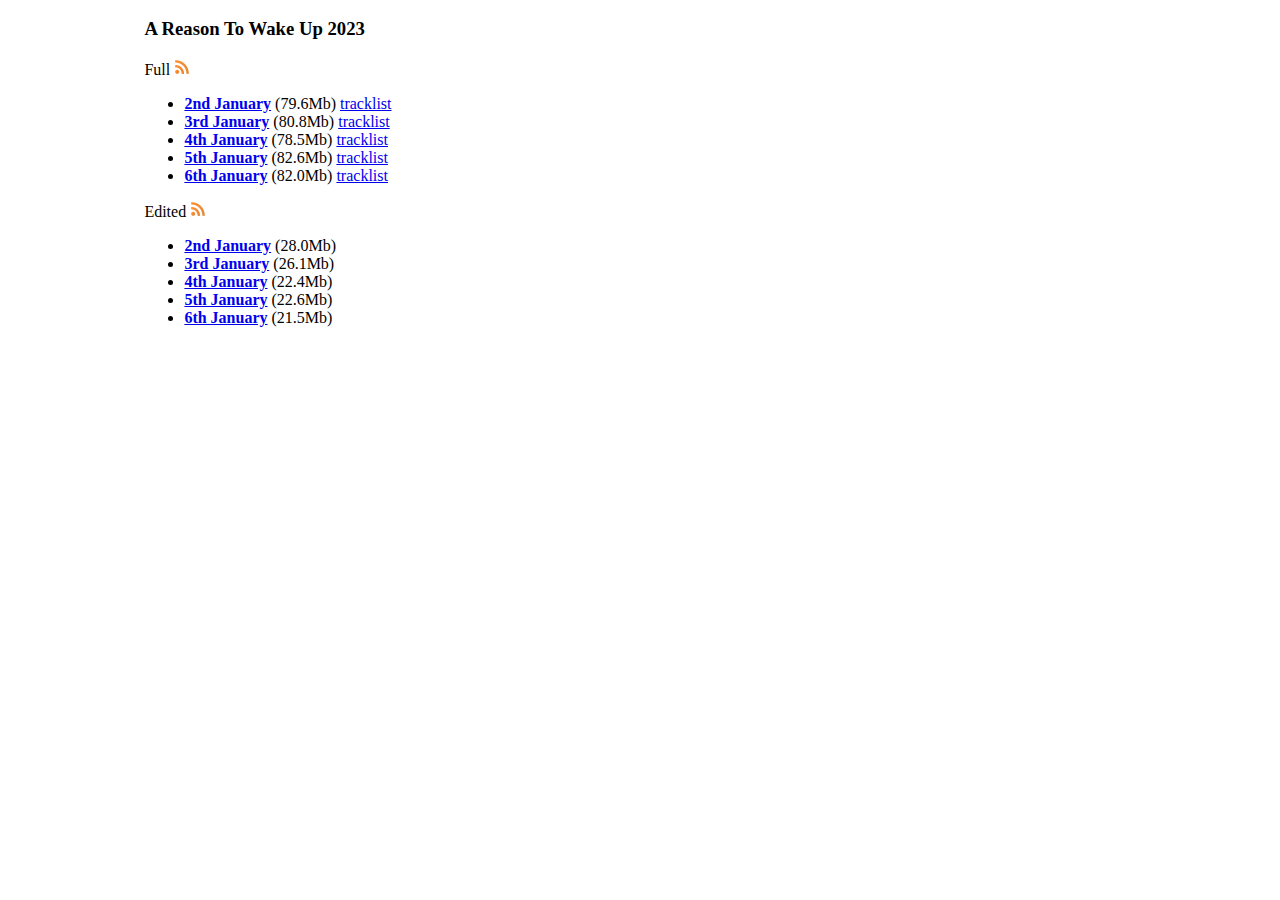
==== artwu2023/index.html @ 9f7c498c "." ====
<html>
  <body>
  <table style="width: 100%; border-collapse: collapse; border-style: hidden;" border="0" cellpadding="10">
<tbody>
<tr>
<td style="width: 10%;"></td>
<td style="width: 90%;">
<p><h3>A Reason To Wake Up 2023</h3></p>
<p>Full <a href="https://cakeinmilk.github.io/artwu2023/feed.xml"><img src="https://cakeinmilk.github.io/artwu2023/img/rss.png" /></a></p>
<ul>
<li><strong><a href="https://cakeinmilk.github.io/artwu2023/audio/artwu_2023_01_02.full.mp3">2nd January</a></strong> (79.6Mb) <a href="https://cakeinmilk.github.io/artwu2023/tracklists/artwu_2023_01_02.txt">tracklist</a></li>
<li><strong><a href="https://cakeinmilk.github.io/artwu2023/audio/artwu_2023_01_03.full.mp3">3rd January</a></strong> (80.8Mb) <a href="https://cakeinmilk.github.io/artwu2023/tracklists/artwu_2023_01_03.txt">tracklist</a></li>
<li><strong><a href="https://cakeinmilk.github.io/artwu2023/audio/artwu_2023_01_04.full.mp3">4th January</a></strong> (78.5Mb) <a href="https://cakeinmilk.github.io/artwu2023/tracklists/artwu_2023_01_04.txt">tracklist</a></li>
<li><strong><a href="https://cakeinmilk.github.io/artwu2023/audio/artwu_2023_01_05.full.mp3">5th January</a></strong> (82.6Mb) <a href="https://cakeinmilk.github.io/artwu2023/tracklists/artwu_2023_01_05.txt">tracklist</a></li>
<li><strong><a href="https://cakeinmilk.github.io/artwu2023/audio/artwu_2023_01_06.full.mp3">6th January</a></strong> (82.0Mb) <a href="https://cakeinmilk.github.io/artwu2023/tracklists/artwu_2023_01_06.txt">tracklist</a></li>
</ul>
<p>Edited <a href="https://cakeinmilk.github.io/artwu2023/edit.xml"><img src="https://cakeinmilk.github.io/artwu2023/img/rss.png" /></a></p>
<ul>
<li><strong><a href="https://cakeinmilk.github.io/artwu2023/audio/artwu_2023_01_02.edit.mp3">2nd January</a></strong> (28.0Mb)</li>
<li><strong><a href="https://cakeinmilk.github.io/artwu2023/audio/artwu_2023_01_03.edit.mp3">3rd January</a></strong> (26.1Mb)</li>
<li><strong><a href="https://cakeinmilk.github.io/artwu2023/audio/artwu_2023_01_04.edit.mp3">4th January</a></strong> (22.4Mb)</li>
<li><strong><a href="https://cakeinmilk.github.io/artwu2023/audio/artwu_2023_01_05.edit.mp3">5th January</a></strong> (22.6Mb)</li>
<li><strong><a href="https://cakeinmilk.github.io/artwu2023/audio/artwu_2023_01_06.edit.mp3">6th January</a></strong> (21.5Mb)</li>
</ul>
</td>
</tr>
</tbody>
</table>
  <body>
</html>
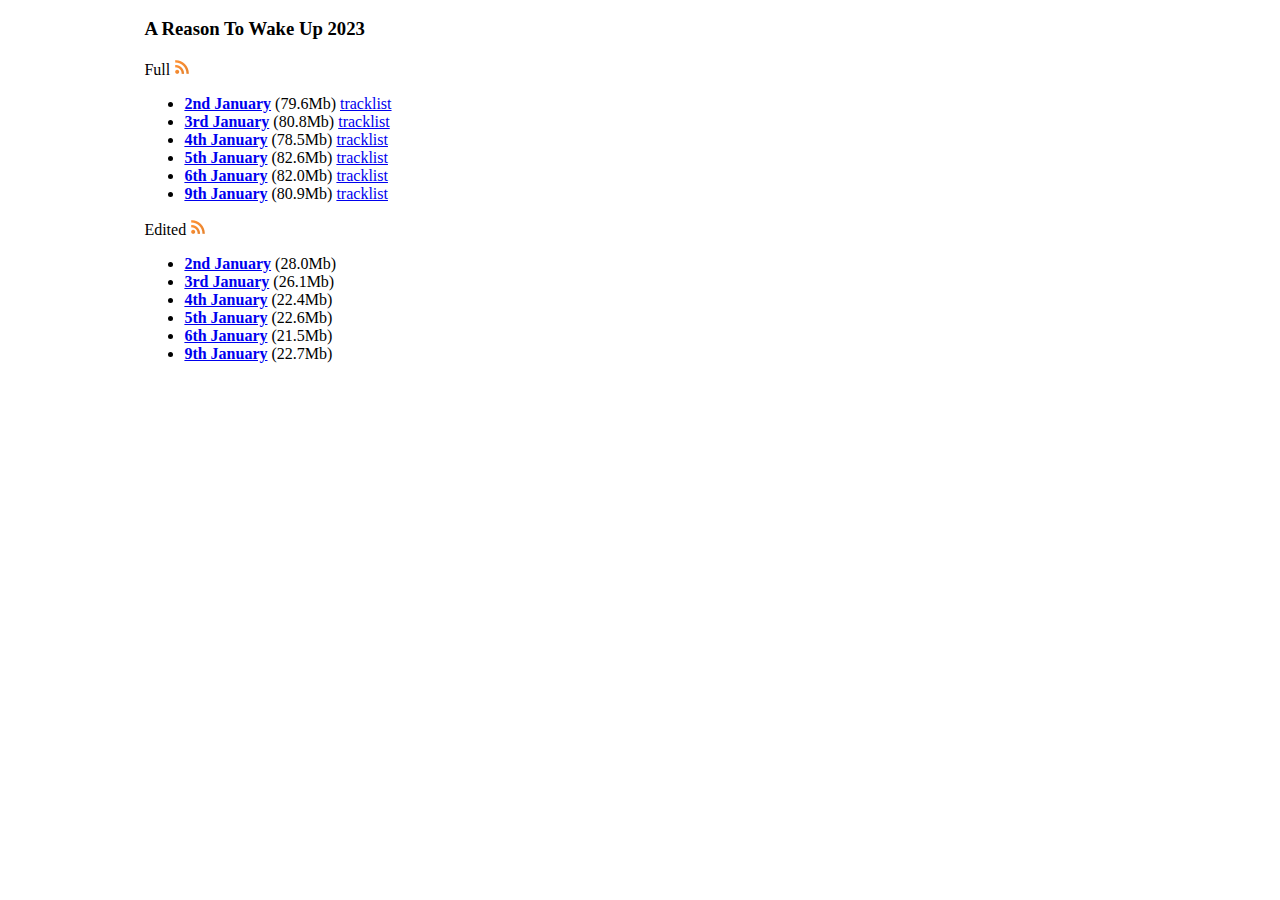
==== commit 0586406d: "." ====
--- a/artwu2023/index.html
+++ b/artwu2023/index.html
@@ -13,6 +13,7 @@
 <li><strong><a href="https://cakeinmilk.github.io/artwu2023/audio/artwu_2023_01_04.full.mp3">4th January</a></strong> (78.5Mb) <a href="https://cakeinmilk.github.io/artwu2023/tracklists/artwu_2023_01_04.txt">tracklist</a></li>
 <li><strong><a href="https://cakeinmilk.github.io/artwu2023/audio/artwu_2023_01_05.full.mp3">5th January</a></strong> (82.6Mb) <a href="https://cakeinmilk.github.io/artwu2023/tracklists/artwu_2023_01_05.txt">tracklist</a></li>
 <li><strong><a href="https://cakeinmilk.github.io/artwu2023/audio/artwu_2023_01_06.full.mp3">6th January</a></strong> (82.0Mb) <a href="https://cakeinmilk.github.io/artwu2023/tracklists/artwu_2023_01_06.txt">tracklist</a></li>
+<li><strong><a href="https://cakeinmilk.github.io/artwu2023/audio/artwu_2023_01_09.full.mp3">9th January</a></strong> (80.9Mb) <a href="https://cakeinmilk.github.io/artwu2023/tracklists/artwu_2023_01_09.txt">tracklist</a></li>
 </ul>
 <p>Edited <a href="https://cakeinmilk.github.io/artwu2023/edit.xml"><img src="https://cakeinmilk.github.io/artwu2023/img/rss.png" /></a></p>
 <ul>
@@ -21,6 +22,7 @@
 <li><strong><a href="https://cakeinmilk.github.io/artwu2023/audio/artwu_2023_01_04.edit.mp3">4th January</a></strong> (22.4Mb)</li>
 <li><strong><a href="https://cakeinmilk.github.io/artwu2023/audio/artwu_2023_01_05.edit.mp3">5th January</a></strong> (22.6Mb)</li>
 <li><strong><a href="https://cakeinmilk.github.io/artwu2023/audio/artwu_2023_01_06.edit.mp3">6th January</a></strong> (21.5Mb)</li>
+<li><strong><a href="https://cakeinmilk.github.io/artwu2023/audio/artwu_2023_01_09.edit.mp3">9th January</a></strong> (22.7Mb)</li>
 </ul>
 </td>
 </tr>
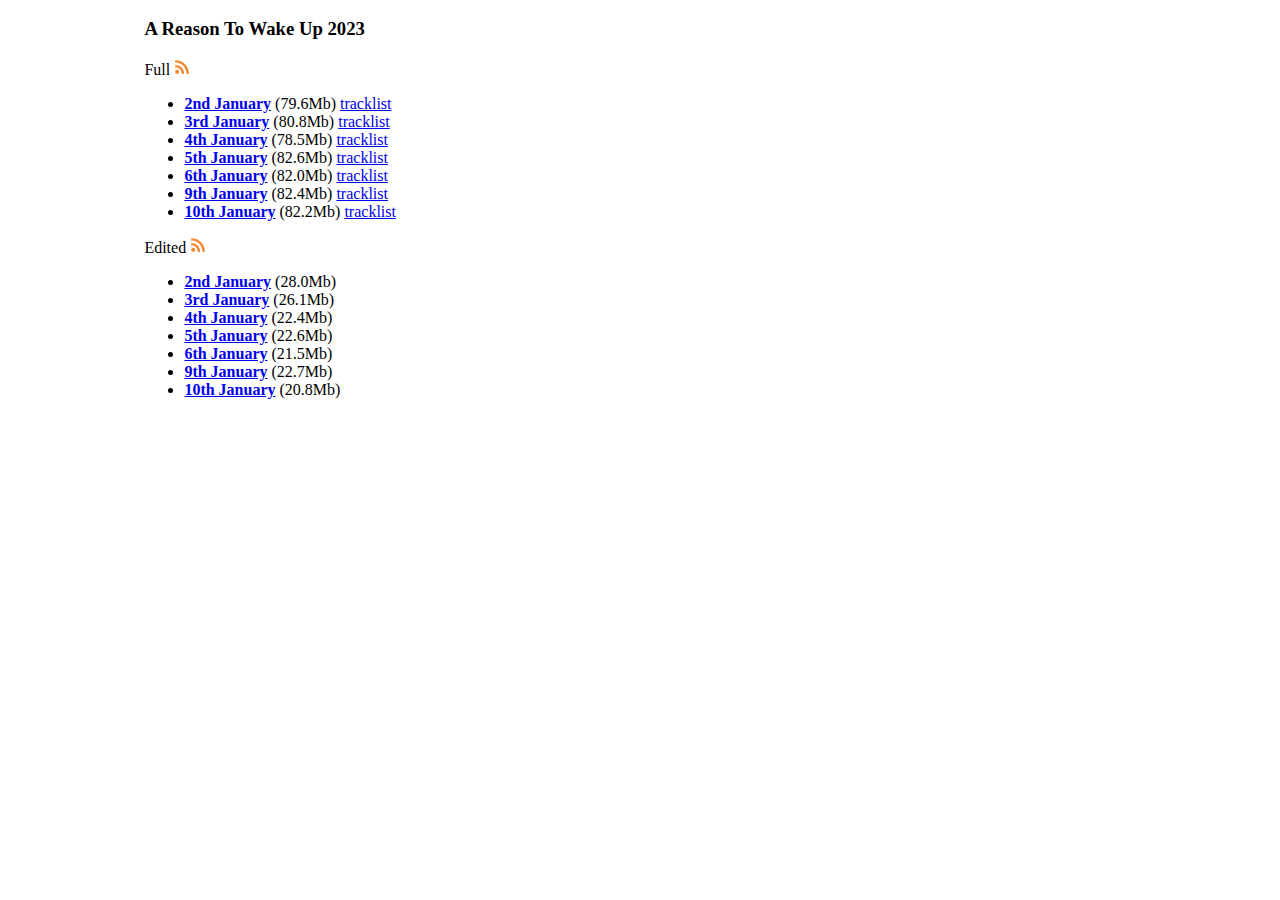
==== commit e768f0ef: "." ====
--- a/artwu2023/index.html
+++ b/artwu2023/index.html
@@ -13,7 +13,8 @@
 <li><strong><a href="https://cakeinmilk.github.io/artwu2023/audio/artwu_2023_01_04.full.mp3">4th January</a></strong> (78.5Mb) <a href="https://cakeinmilk.github.io/artwu2023/tracklists/artwu_2023_01_04.txt">tracklist</a></li>
 <li><strong><a href="https://cakeinmilk.github.io/artwu2023/audio/artwu_2023_01_05.full.mp3">5th January</a></strong> (82.6Mb) <a href="https://cakeinmilk.github.io/artwu2023/tracklists/artwu_2023_01_05.txt">tracklist</a></li>
 <li><strong><a href="https://cakeinmilk.github.io/artwu2023/audio/artwu_2023_01_06.full.mp3">6th January</a></strong> (82.0Mb) <a href="https://cakeinmilk.github.io/artwu2023/tracklists/artwu_2023_01_06.txt">tracklist</a></li>
-<li><strong><a href="https://cakeinmilk.github.io/artwu2023/audio/artwu_2023_01_09.full.mp3">9th January</a></strong> (80.9Mb) <a href="https://cakeinmilk.github.io/artwu2023/tracklists/artwu_2023_01_09.txt">tracklist</a></li>
+<li><strong><a href="https://cakeinmilk.github.io/artwu2023/audio/artwu_2023_01_09.full.mp3">9th January</a></strong> (82.4Mb) <a href="https://cakeinmilk.github.io/artwu2023/tracklists/artwu_2023_01_09.txt">tracklist</a></li>
+<li><strong><a href="https://cakeinmilk.github.io/artwu2023/audio/artwu_2023_01_10.full.mp3">10th January</a></strong> (82.2Mb) <a href="https://cakeinmilk.github.io/artwu2023/tracklists/artwu_2023_01_10.txt">tracklist</a></li>
 </ul>
 <p>Edited <a href="https://cakeinmilk.github.io/artwu2023/edit.xml"><img src="https://cakeinmilk.github.io/artwu2023/img/rss.png" /></a></p>
 <ul>
@@ -23,6 +24,7 @@
 <li><strong><a href="https://cakeinmilk.github.io/artwu2023/audio/artwu_2023_01_05.edit.mp3">5th January</a></strong> (22.6Mb)</li>
 <li><strong><a href="https://cakeinmilk.github.io/artwu2023/audio/artwu_2023_01_06.edit.mp3">6th January</a></strong> (21.5Mb)</li>
 <li><strong><a href="https://cakeinmilk.github.io/artwu2023/audio/artwu_2023_01_09.edit.mp3">9th January</a></strong> (22.7Mb)</li>
+<li><strong><a href="https://cakeinmilk.github.io/artwu2023/audio/artwu_2023_01_10.edit.mp3">10th January</a></strong> (20.8Mb)</li>
 </ul>
 </td>
 </tr>
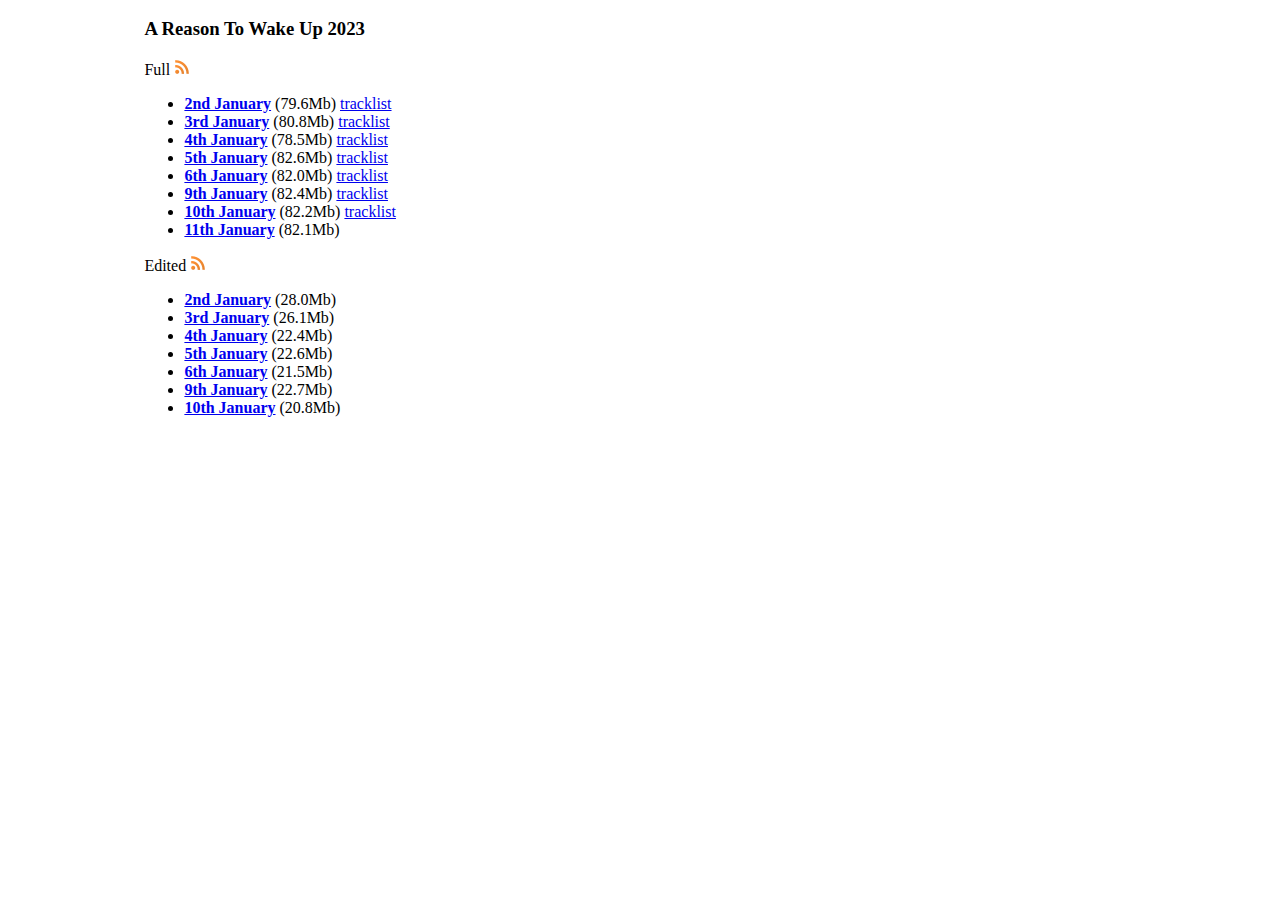
==== commit a3b7e239: "." ====
--- a/artwu2023/index.html
+++ b/artwu2023/index.html
@@ -15,6 +15,7 @@
 <li><strong><a href="https://cakeinmilk.github.io/artwu2023/audio/artwu_2023_01_06.full.mp3">6th January</a></strong> (82.0Mb) <a href="https://cakeinmilk.github.io/artwu2023/tracklists/artwu_2023_01_06.txt">tracklist</a></li>
 <li><strong><a href="https://cakeinmilk.github.io/artwu2023/audio/artwu_2023_01_09.full.mp3">9th January</a></strong> (82.4Mb) <a href="https://cakeinmilk.github.io/artwu2023/tracklists/artwu_2023_01_09.txt">tracklist</a></li>
 <li><strong><a href="https://cakeinmilk.github.io/artwu2023/audio/artwu_2023_01_10.full.mp3">10th January</a></strong> (82.2Mb) <a href="https://cakeinmilk.github.io/artwu2023/tracklists/artwu_2023_01_10.txt">tracklist</a></li>
+<li><strong><a href="https://cakeinmilk.github.io/artwu2023/audio/artwu_2023_01_11.full.mp3">11th January</a></strong> (82.1Mb) </li>
 </ul>
 <p>Edited <a href="https://cakeinmilk.github.io/artwu2023/edit.xml"><img src="https://cakeinmilk.github.io/artwu2023/img/rss.png" /></a></p>
 <ul>
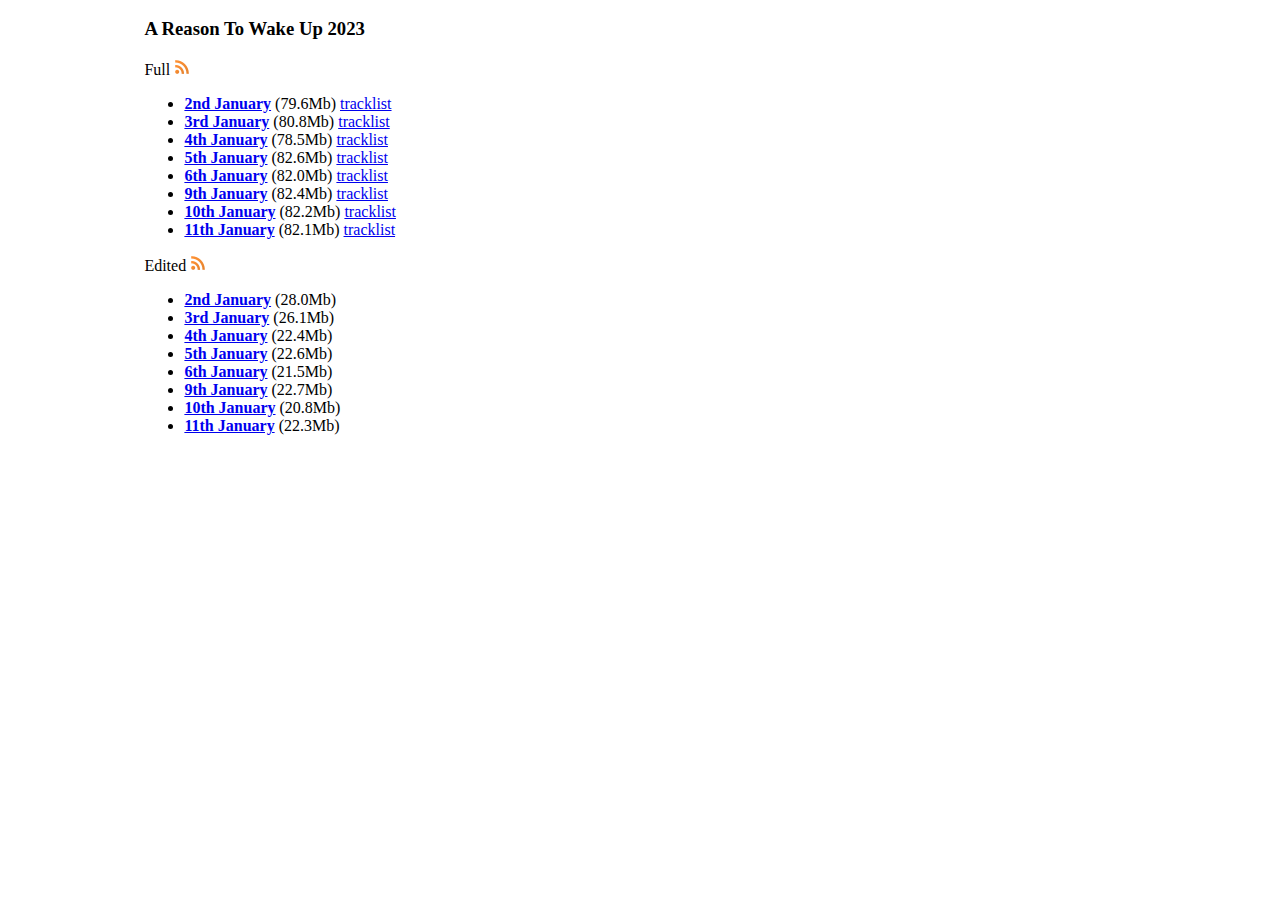
==== commit 77df5e87: "." ====
--- a/artwu2023/index.html
+++ b/artwu2023/index.html
@@ -15,7 +15,7 @@
 <li><strong><a href="https://cakeinmilk.github.io/artwu2023/audio/artwu_2023_01_06.full.mp3">6th January</a></strong> (82.0Mb) <a href="https://cakeinmilk.github.io/artwu2023/tracklists/artwu_2023_01_06.txt">tracklist</a></li>
 <li><strong><a href="https://cakeinmilk.github.io/artwu2023/audio/artwu_2023_01_09.full.mp3">9th January</a></strong> (82.4Mb) <a href="https://cakeinmilk.github.io/artwu2023/tracklists/artwu_2023_01_09.txt">tracklist</a></li>
 <li><strong><a href="https://cakeinmilk.github.io/artwu2023/audio/artwu_2023_01_10.full.mp3">10th January</a></strong> (82.2Mb) <a href="https://cakeinmilk.github.io/artwu2023/tracklists/artwu_2023_01_10.txt">tracklist</a></li>
-<li><strong><a href="https://cakeinmilk.github.io/artwu2023/audio/artwu_2023_01_11.full.mp3">11th January</a></strong> (82.1Mb) </li>
+<li><strong><a href="https://cakeinmilk.github.io/artwu2023/audio/artwu_2023_01_11.full.mp3">11th January</a></strong> (82.1Mb) <a href="https://cakeinmilk.github.io/artwu2023/tracklists/artwu_2023_01_11.txt">tracklist</a></li>
 </ul>
 <p>Edited <a href="https://cakeinmilk.github.io/artwu2023/edit.xml"><img src="https://cakeinmilk.github.io/artwu2023/img/rss.png" /></a></p>
 <ul>
@@ -26,6 +26,7 @@
 <li><strong><a href="https://cakeinmilk.github.io/artwu2023/audio/artwu_2023_01_06.edit.mp3">6th January</a></strong> (21.5Mb)</li>
 <li><strong><a href="https://cakeinmilk.github.io/artwu2023/audio/artwu_2023_01_09.edit.mp3">9th January</a></strong> (22.7Mb)</li>
 <li><strong><a href="https://cakeinmilk.github.io/artwu2023/audio/artwu_2023_01_10.edit.mp3">10th January</a></strong> (20.8Mb)</li>
+<li><strong><a href="https://cakeinmilk.github.io/artwu2023/audio/artwu_2023_01_10.edit.mp3">11th January</a></strong> (22.3Mb)</li>
 </ul>
 </td>
 </tr>
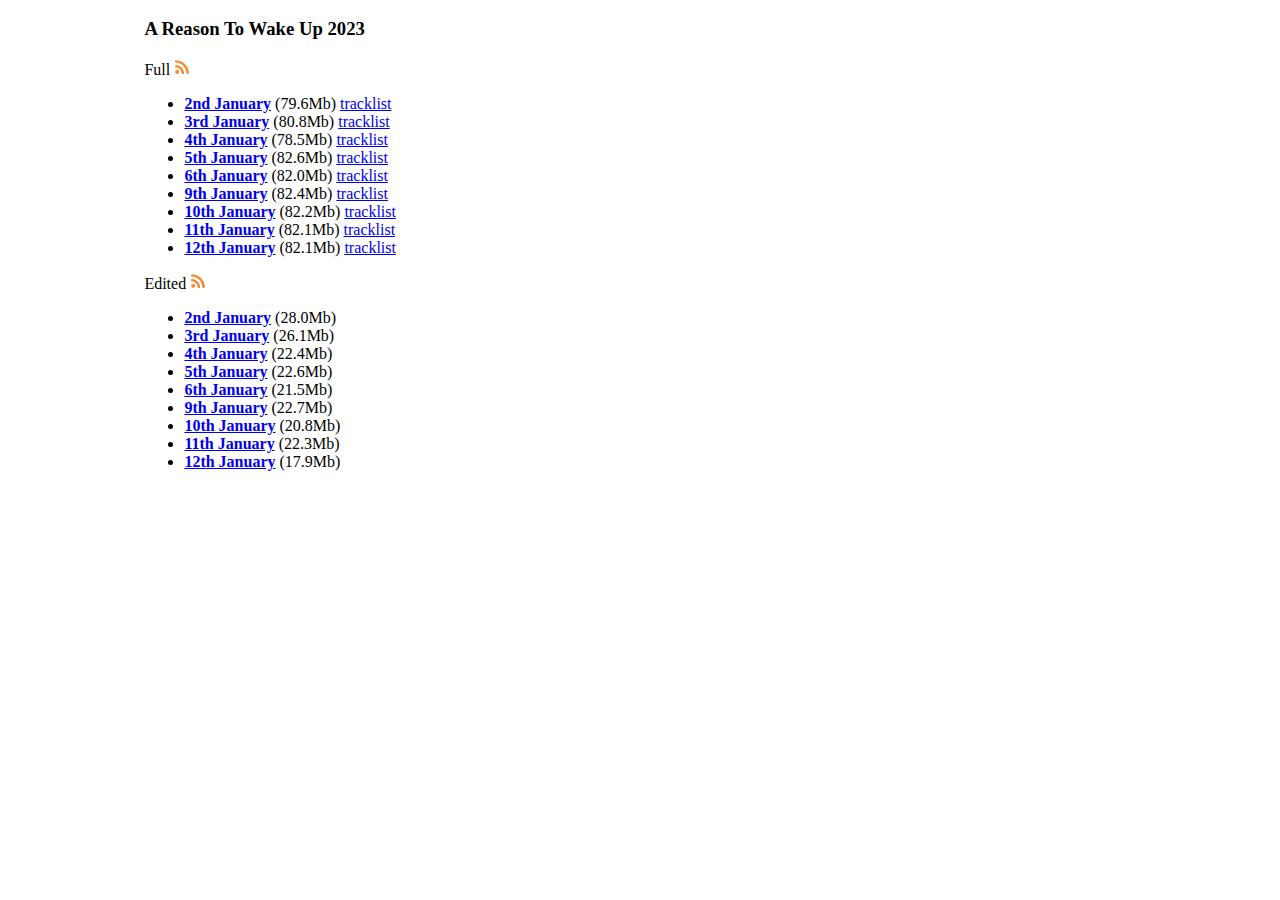
==== commit bdf70bcc: "." ====
--- a/artwu2023/index.html
+++ b/artwu2023/index.html
@@ -16,6 +16,7 @@
 <li><strong><a href="https://cakeinmilk.github.io/artwu2023/audio/artwu_2023_01_09.full.mp3">9th January</a></strong> (82.4Mb) <a href="https://cakeinmilk.github.io/artwu2023/tracklists/artwu_2023_01_09.txt">tracklist</a></li>
 <li><strong><a href="https://cakeinmilk.github.io/artwu2023/audio/artwu_2023_01_10.full.mp3">10th January</a></strong> (82.2Mb) <a href="https://cakeinmilk.github.io/artwu2023/tracklists/artwu_2023_01_10.txt">tracklist</a></li>
 <li><strong><a href="https://cakeinmilk.github.io/artwu2023/audio/artwu_2023_01_11.full.mp3">11th January</a></strong> (82.1Mb) <a href="https://cakeinmilk.github.io/artwu2023/tracklists/artwu_2023_01_11.txt">tracklist</a></li>
+<li><strong><a href="https://cakeinmilk.github.io/artwu2023/audio/artwu_2023_01_12.full.mp3">12th January</a></strong> (82.1Mb) <a href="https://cakeinmilk.github.io/artwu2023/tracklists/artwu_2023_01_12.txt">tracklist</a></li>
 </ul>
 <p>Edited <a href="https://cakeinmilk.github.io/artwu2023/edit.xml"><img src="https://cakeinmilk.github.io/artwu2023/img/rss.png" /></a></p>
 <ul>
@@ -26,7 +27,8 @@
 <li><strong><a href="https://cakeinmilk.github.io/artwu2023/audio/artwu_2023_01_06.edit.mp3">6th January</a></strong> (21.5Mb)</li>
 <li><strong><a href="https://cakeinmilk.github.io/artwu2023/audio/artwu_2023_01_09.edit.mp3">9th January</a></strong> (22.7Mb)</li>
 <li><strong><a href="https://cakeinmilk.github.io/artwu2023/audio/artwu_2023_01_10.edit.mp3">10th January</a></strong> (20.8Mb)</li>
-<li><strong><a href="https://cakeinmilk.github.io/artwu2023/audio/artwu_2023_01_10.edit.mp3">11th January</a></strong> (22.3Mb)</li>
+<li><strong><a href="https://cakeinmilk.github.io/artwu2023/audio/artwu_2023_01_11.edit.mp3">11th January</a></strong> (22.3Mb)</li>
+<li><strong><a href="https://cakeinmilk.github.io/artwu2023/audio/artwu_2023_01_12.edit.mp3">12th January</a></strong> (17.9Mb)</li>
 </ul>
 </td>
 </tr>
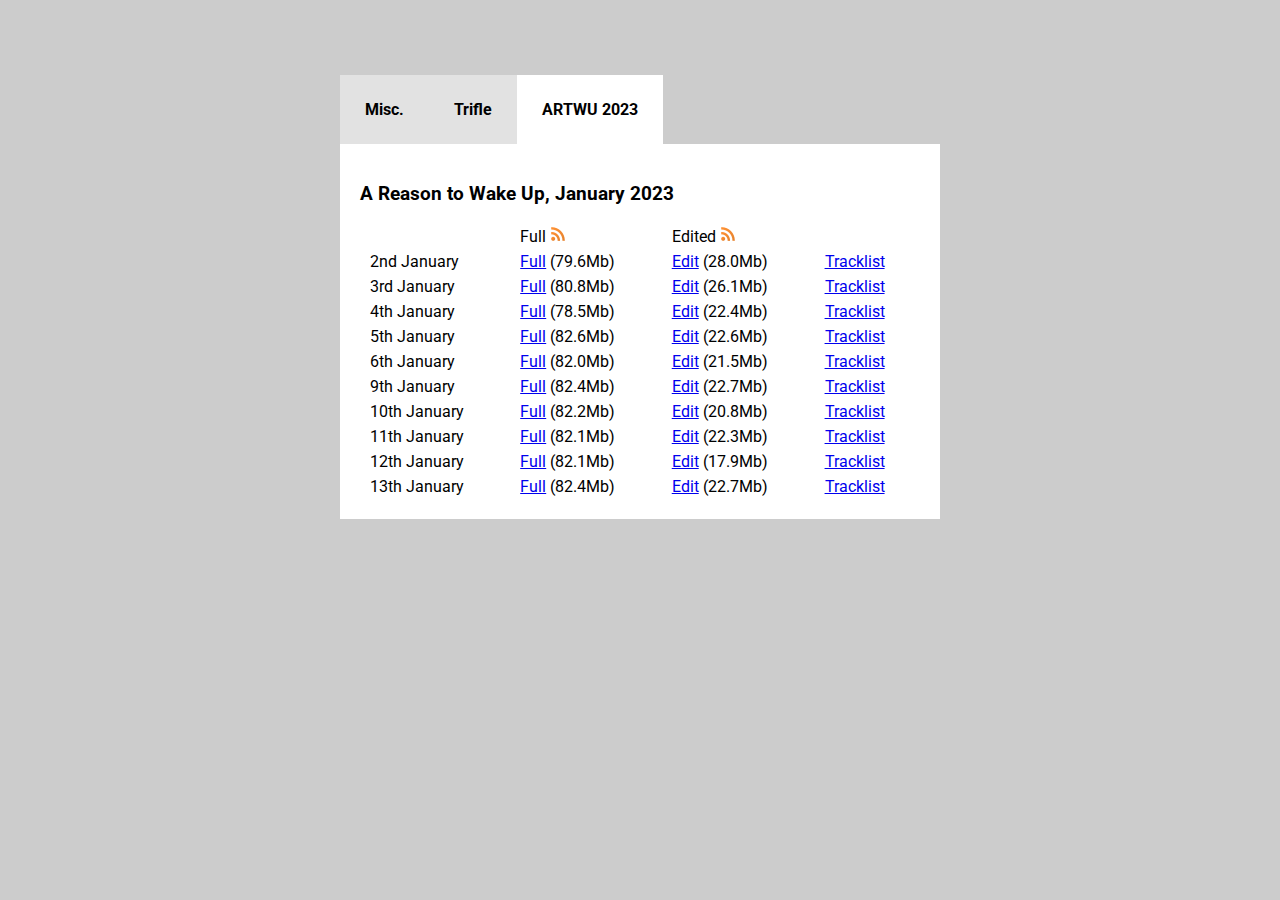
==== commit 9af9559f: "." ====
--- a/artwu2023/index.html
+++ b/artwu2023/index.html
@@ -1,38 +1,43 @@
 <html>
-  <body>
-  <table style="width: 100%; border-collapse: collapse; border-style: hidden;" border="0" cellpadding="10">
-<tbody>
-<tr>
-<td style="width: 10%;"></td>
-<td style="width: 90%;">
-<p><h3>A Reason To Wake Up 2023</h3></p>
-<p>Full <a href="https://cakeinmilk.github.io/artwu2023/feed.xml"><img src="https://cakeinmilk.github.io/artwu2023/img/rss.png" /></a></p>
-<ul>
-<li><strong><a href="https://cakeinmilk.github.io/artwu2023/audio/artwu_2023_01_02.full.mp3">2nd January</a></strong> (79.6Mb) <a href="https://cakeinmilk.github.io/artwu2023/tracklists/artwu_2023_01_02.txt">tracklist</a></li>
-<li><strong><a href="https://cakeinmilk.github.io/artwu2023/audio/artwu_2023_01_03.full.mp3">3rd January</a></strong> (80.8Mb) <a href="https://cakeinmilk.github.io/artwu2023/tracklists/artwu_2023_01_03.txt">tracklist</a></li>
-<li><strong><a href="https://cakeinmilk.github.io/artwu2023/audio/artwu_2023_01_04.full.mp3">4th January</a></strong> (78.5Mb) <a href="https://cakeinmilk.github.io/artwu2023/tracklists/artwu_2023_01_04.txt">tracklist</a></li>
-<li><strong><a href="https://cakeinmilk.github.io/artwu2023/audio/artwu_2023_01_05.full.mp3">5th January</a></strong> (82.6Mb) <a href="https://cakeinmilk.github.io/artwu2023/tracklists/artwu_2023_01_05.txt">tracklist</a></li>
-<li><strong><a href="https://cakeinmilk.github.io/artwu2023/audio/artwu_2023_01_06.full.mp3">6th January</a></strong> (82.0Mb) <a href="https://cakeinmilk.github.io/artwu2023/tracklists/artwu_2023_01_06.txt">tracklist</a></li>
-<li><strong><a href="https://cakeinmilk.github.io/artwu2023/audio/artwu_2023_01_09.full.mp3">9th January</a></strong> (82.4Mb) <a href="https://cakeinmilk.github.io/artwu2023/tracklists/artwu_2023_01_09.txt">tracklist</a></li>
-<li><strong><a href="https://cakeinmilk.github.io/artwu2023/audio/artwu_2023_01_10.full.mp3">10th January</a></strong> (82.2Mb) <a href="https://cakeinmilk.github.io/artwu2023/tracklists/artwu_2023_01_10.txt">tracklist</a></li>
-<li><strong><a href="https://cakeinmilk.github.io/artwu2023/audio/artwu_2023_01_11.full.mp3">11th January</a></strong> (82.1Mb) <a href="https://cakeinmilk.github.io/artwu2023/tracklists/artwu_2023_01_11.txt">tracklist</a></li>
-<li><strong><a href="https://cakeinmilk.github.io/artwu2023/audio/artwu_2023_01_12.full.mp3">12th January</a></strong> (82.1Mb) <a href="https://cakeinmilk.github.io/artwu2023/tracklists/artwu_2023_01_12.txt">tracklist</a></li>
-</ul>
-<p>Edited <a href="https://cakeinmilk.github.io/artwu2023/edit.xml"><img src="https://cakeinmilk.github.io/artwu2023/img/rss.png" /></a></p>
-<ul>
-<li><strong><a href="https://cakeinmilk.github.io/artwu2023/audio/artwu_2023_01_02.edit.mp3">2nd January</a></strong> (28.0Mb)</li>
-<li><strong><a href="https://cakeinmilk.github.io/artwu2023/audio/artwu_2023_01_03.edit.mp3">3rd January</a></strong> (26.1Mb)</li>
-<li><strong><a href="https://cakeinmilk.github.io/artwu2023/audio/artwu_2023_01_04.edit.mp3">4th January</a></strong> (22.4Mb)</li>
-<li><strong><a href="https://cakeinmilk.github.io/artwu2023/audio/artwu_2023_01_05.edit.mp3">5th January</a></strong> (22.6Mb)</li>
-<li><strong><a href="https://cakeinmilk.github.io/artwu2023/audio/artwu_2023_01_06.edit.mp3">6th January</a></strong> (21.5Mb)</li>
-<li><strong><a href="https://cakeinmilk.github.io/artwu2023/audio/artwu_2023_01_09.edit.mp3">9th January</a></strong> (22.7Mb)</li>
-<li><strong><a href="https://cakeinmilk.github.io/artwu2023/audio/artwu_2023_01_10.edit.mp3">10th January</a></strong> (20.8Mb)</li>
-<li><strong><a href="https://cakeinmilk.github.io/artwu2023/audio/artwu_2023_01_11.edit.mp3">11th January</a></strong> (22.3Mb)</li>
-<li><strong><a href="https://cakeinmilk.github.io/artwu2023/audio/artwu_2023_01_12.edit.mp3">12th January</a></strong> (17.9Mb)</li>
-</ul>
-</td>
-</tr>
-</tbody>
-</table>
-  <body>
+	<head>
+		<meta http-equiv="refresh" content="0; url='https://cakeinmilk.github.io'" />
+	</head>
+	<body>
+		<table style="width: 100%; border-collapse: collapse; border-style: hidden;" border="0" cellpadding="10">
+			<tbody>
+				<tr>
+					<td style="width: 10%;" />
+					<td style="width: 90%;">
+						<p><h3>A Reason To Wake Up 2023</h3></p>
+						<p>Full <a href="https://cakeinmilk.github.io/artwu2023/feed.xml"><img src="https://cakeinmilk.github.io/artwu2023/img/rss.png" /></a></p>
+						<ul>
+							<li><strong><a href="https://cakeinmilk.github.io/artwu2023/audio/artwu_2023_01_02.full.mp3">2nd January</a></strong> (79.6Mb) <a href="https://cakeinmilk.github.io/artwu2023/tracklists/artwu_2023_01_02.txt">tracklist</a></li>
+							<li><strong><a href="https://cakeinmilk.github.io/artwu2023/audio/artwu_2023_01_03.full.mp3">3rd January</a></strong> (80.8Mb) <a href="https://cakeinmilk.github.io/artwu2023/tracklists/artwu_2023_01_03.txt">tracklist</a></li>
+							<li><strong><a href="https://cakeinmilk.github.io/artwu2023/audio/artwu_2023_01_04.full.mp3">4th January</a></strong> (78.5Mb) <a href="https://cakeinmilk.github.io/artwu2023/tracklists/artwu_2023_01_04.txt">tracklist</a></li>
+							<li><strong><a href="https://cakeinmilk.github.io/artwu2023/audio/artwu_2023_01_05.full.mp3">5th January</a></strong> (82.6Mb) <a href="https://cakeinmilk.github.io/artwu2023/tracklists/artwu_2023_01_05.txt">tracklist</a></li>
+							<li><strong><a href="https://cakeinmilk.github.io/artwu2023/audio/artwu_2023_01_06.full.mp3">6th January</a></strong> (82.0Mb) <a href="https://cakeinmilk.github.io/artwu2023/tracklists/artwu_2023_01_06.txt">tracklist</a></li>
+							<li><strong><a href="https://cakeinmilk.github.io/artwu2023/audio/artwu_2023_01_09.full.mp3">9th January</a></strong> (82.4Mb) <a href="https://cakeinmilk.github.io/artwu2023/tracklists/artwu_2023_01_09.txt">tracklist</a></li>
+							<li><strong><a href="https://cakeinmilk.github.io/artwu2023/audio/artwu_2023_01_10.full.mp3">10th January</a></strong> (82.2Mb) <a href="https://cakeinmilk.github.io/artwu2023/tracklists/artwu_2023_01_10.txt">tracklist</a></li>
+							<li><strong><a href="https://cakeinmilk.github.io/artwu2023/audio/artwu_2023_01_11.full.mp3">11th January</a></strong> (82.1Mb) <a href="https://cakeinmilk.github.io/artwu2023/tracklists/artwu_2023_01_11.txt">tracklist</a></li>
+							<li><strong><a href="https://cakeinmilk.github.io/artwu2023/audio/artwu_2023_01_12.full.mp3">12th January</a></strong> (82.1Mb) <a href="https://cakeinmilk.github.io/artwu2023/tracklists/artwu_2023_01_12.txt">tracklist</a></li>
+							<li><strong><a href="https://cakeinmilk.github.io/artwu2023/audio/artwu_2023_01_13.full.mp3">13th January</a></strong> (82.4Mb) <a href="https://cakeinmilk.github.io/artwu2023/tracklists/artwu_2023_01_13.txt">tracklist</a></li>
+						</ul>
+						<p>Edited <a href="https://cakeinmilk.github.io/artwu2023/edit.xml"><img src="https://cakeinmilk.github.io/artwu2023/img/rss.png" /></a></p>
+						<ul>
+							<li><strong><a href="https://cakeinmilk.github.io/artwu2023/audio/artwu_2023_01_02.edit.mp3">2nd January</a></strong> (28.0Mb)</li>
+							<li><strong><a href="https://cakeinmilk.github.io/artwu2023/audio/artwu_2023_01_03.edit.mp3">3rd January</a></strong> (26.1Mb)</li>
+							<li><strong><a href="https://cakeinmilk.github.io/artwu2023/audio/artwu_2023_01_04.edit.mp3">4th January</a></strong> (22.4Mb)</li>
+							<li><strong><a href="https://cakeinmilk.github.io/artwu2023/audio/artwu_2023_01_05.edit.mp3">5th January</a></strong> (22.6Mb)</li>
+							<li><strong><a href="https://cakeinmilk.github.io/artwu2023/audio/artwu_2023_01_06.edit.mp3">6th January</a></strong> (21.5Mb)</li>
+							<li><strong><a href="https://cakeinmilk.github.io/artwu2023/audio/artwu_2023_01_09.edit.mp3">9th January</a></strong> (22.7Mb)</li>
+							<li><strong><a href="https://cakeinmilk.github.io/artwu2023/audio/artwu_2023_01_10.edit.mp3">10th January</a></strong> (20.8Mb)</li>
+							<li><strong><a href="https://cakeinmilk.github.io/artwu2023/audio/artwu_2023_01_11.edit.mp3">11th January</a></strong> (22.3Mb)</li>
+							<li><strong><a href="https://cakeinmilk.github.io/artwu2023/audio/artwu_2023_01_12.edit.mp3">12th January</a></strong> (17.9Mb)</li>
+							<li><strong><a href="https://cakeinmilk.github.io/artwu2023/audio/artwu_2023_01_13.edit.mp3">13th January</a></strong> (22.7Mb)</li>
+						</ul>
+					</td>
+				</tr>
+			</tbody>
+		</table>
+	<body>
 </html>